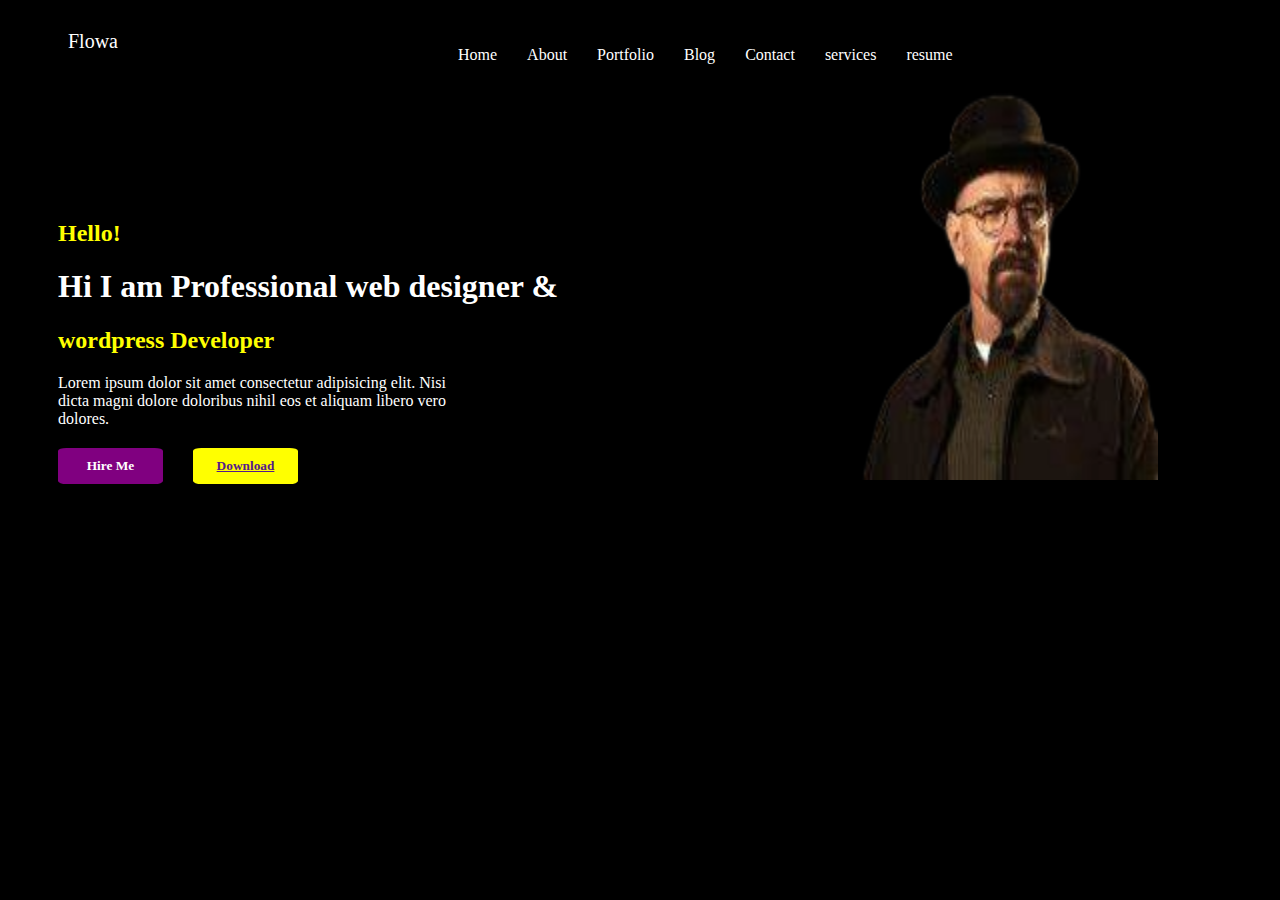
==== index.html @ f2ebbec6 "Update and rename assign28.html to index.html" ====
<!DOCTYPE html>
<html lang="en">

<head>
    <meta charset="UTF-8">
    <meta name="viewport" content="width=device-width, initial-scale=1.0">
    <title>Document</title>
    <link rel="stylesheet" href="https://cdnjs.cloudflare.com/ajax/libs/font-awesome/6.7.1/css/all.min.css"
    integrity="sha512-5Hs3dF2AEPkpNAR7UiOHba+lRSJNeM2ECkwxUIxC1Q/FLycGTbNapWXB4tP889k5T5Ju8fs4b1P5z/iB4nMfSQ=="
    crossorigin="anonymous" referrerpolicy="no-referrer" />
    <link rel="stylesheet" href="./style.css">
</head>

<body>
    <div class="main">
        <div class="cont">
            <div class="row1">
                <div class="logo">Flowa</div>
                <div class="r1">
                    <ul>
                        <li>Home</li>
                        <li>About</li>
                        <li>Portfolio</li>
                        <li>Blog</li>
                        <li>Contact</li>
                        <li>services</li>
                        <li>resume</li>
                    </ul>
                </div>
            </div>
            <div class="row2">
                <div class="first">
                    <div class="f1">
                        <h2>Hello!</h2>
                        <h1>Hi I am Professional web designer &</h1>
                    </div>
                    <div class="f2">
                        <h2>wordpress Developer</h2>
                    </div>
                    <div class="f3">Lorem ipsum dolor sit amet consectetur adipisicing elit. Nisi dicta magni dolore
                        doloribus nihil eos et aliquam libero vero dolores.</div>
                    <div class="f4">
                        <div class="b1"><button id="bu1">Hire Me</button></div>
                        <div class="b2"><button id="bu2"><a href="" download="">Download</a></button></div>
                    </div></div>
                    <div class="second"><img src="./file.png" alt="" height="400px" width="300px"></div>
            
            
        </div>
    </div>
</body>

</html>
---- style.css ----
.main {
    margin: 0;
    padding: 0;
    font-family: cursive;

}

body {
    background-color: black;
}

h2 {
    color: yellow;
}

.row1 {
    display: flex;
    margin-top: 30px;

}

.row2 {
    display: flex;
    gap: 300px;
}

.logo {
    font-size: 20px;
    margin-left: 60px;
    color: white;
}

.r1 {
    margin-left: 300px;

}

button {
    cursor: pointer;
}

li {
    list-style: none;
    color: white;

}

ul {
    display: flex;
    gap: 30px;

}

.r2 {
    margin-left: 400px;
}

.first {
    margin-top: 120px;
    margin-left: 50px;
}

.f3 {
    width: 400px;
    color: white;
}

#bu1 {
    padding: 8px;
    width: 105px;
    font-family: cursive;
    border: 2px solid purple;
    border-radius: 8%;
    font-weight: bold;
    background-color: purple;
    color: white;
}

.f4 {
    display: flex;
    margin-top: 20px;
    gap: 30px;
}

#bu2 {
    color: white;
    font-family: cursive;
    background-color: yellow;
    padding: 8px;
    width: 105px;
    border: 2px solid yellow;
    border-radius: 8%;
    font-weight: bold;
}

.row3 {
    display: flex;
    font-size: 20px;
    margin-left: 60px;
    gap: 20px;
    color: white;
}

.dm1 {
    background-color: purple;
    border-radius: 50%;
    height: 50px;
    width: 50px;
    display: flex;
    align-items: center;
    justify-content: center;
}

.dd {
    background-color: white;
    border-radius: 50%;
    height: 40px;
    width: 40px;
    display: flex;
    align-items: center;
    justify-content: center;
}

.d1 {
    background-color: purple;
    border-radius: 50%;
    height: 35px;
    width: 35px;
    display: flex;
    align-items: center;
    justify-content: center;
}

.second {

background-position: center;
background-size: cover;
object-fit: contain;
}

h1 {
    color: white;
}
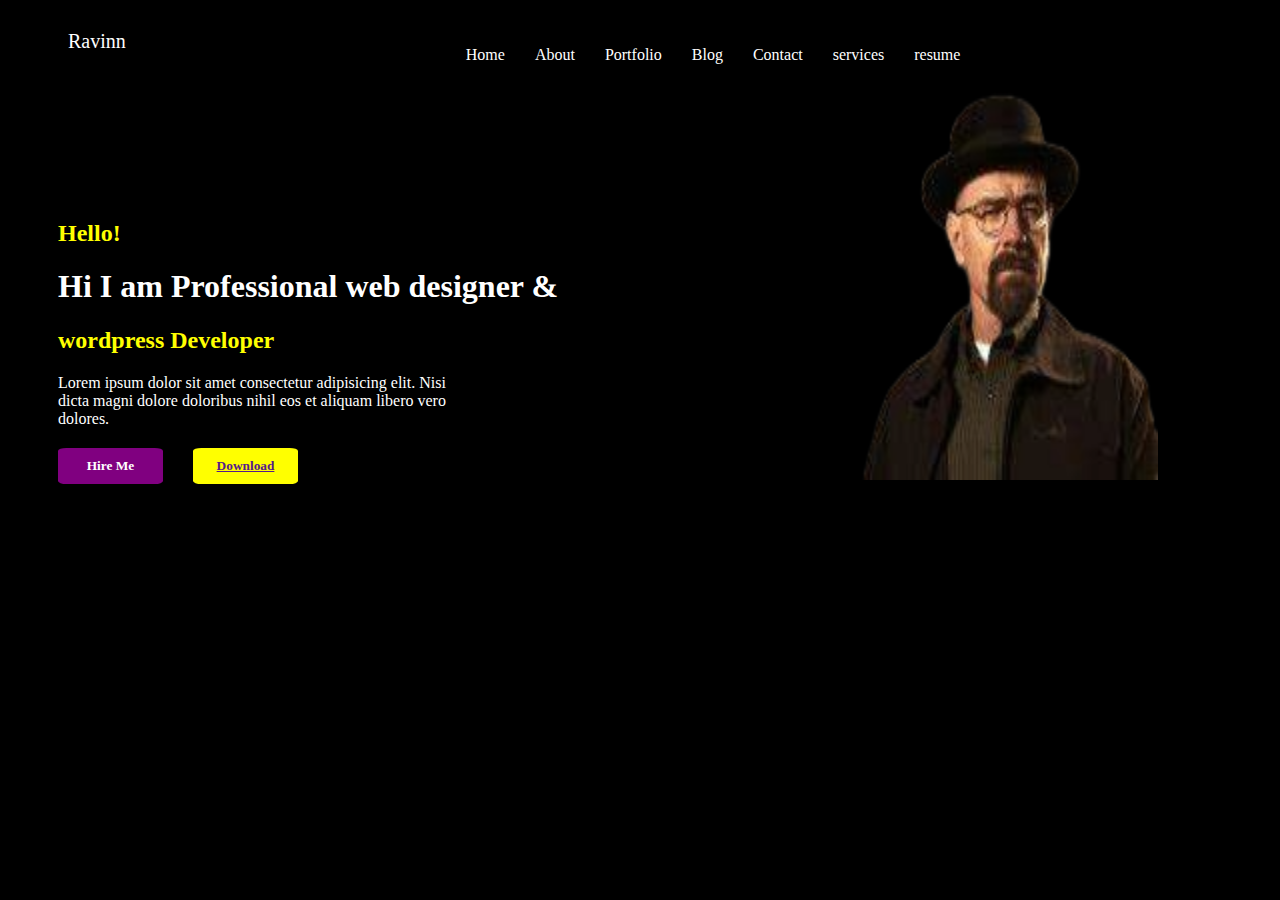
==== commit 1597d2b1: "Update index.html" ====
--- a/index.html
+++ b/index.html
@@ -15,7 +15,7 @@
     <div class="main">
         <div class="cont">
             <div class="row1">
-                <div class="logo">Flowa</div>
+                <div class="logo">Ravinn</div>
                 <div class="r1">
                     <ul>
                         <li>Home</li>
